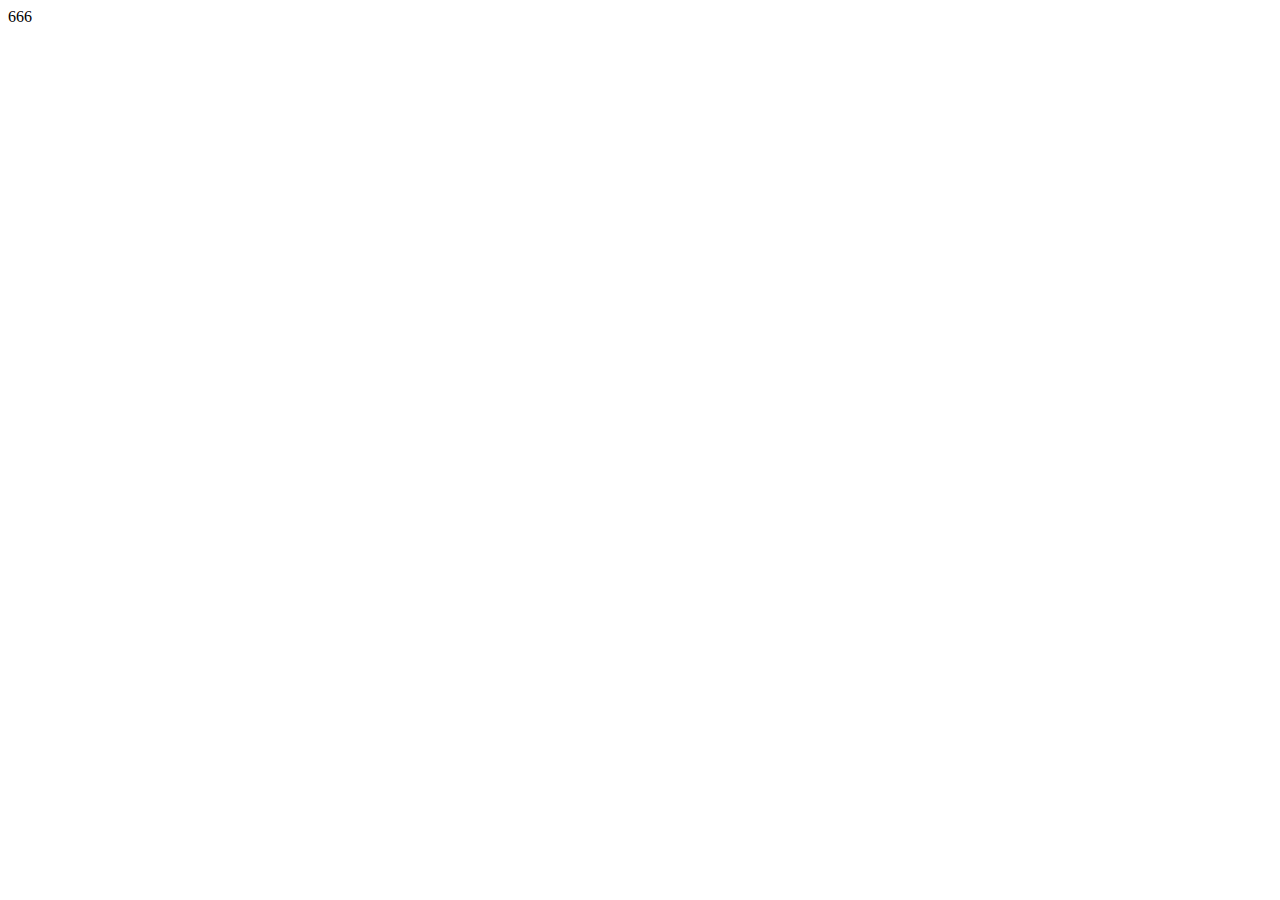
==== cases/file-input/index.html @ 1104da18 "Create index.html" ====
<!DOCTYPE html>
<html lang="en">
<head>
  <meta charset="UTF-8">
  <meta http-equiv="X-UA-Compatible" content="IE=edge">
  <meta name="viewport" content="width=device-width, initial-scale=1.0">
  <title>Document</title>
</head>
<body>
  666
</body>
</html>
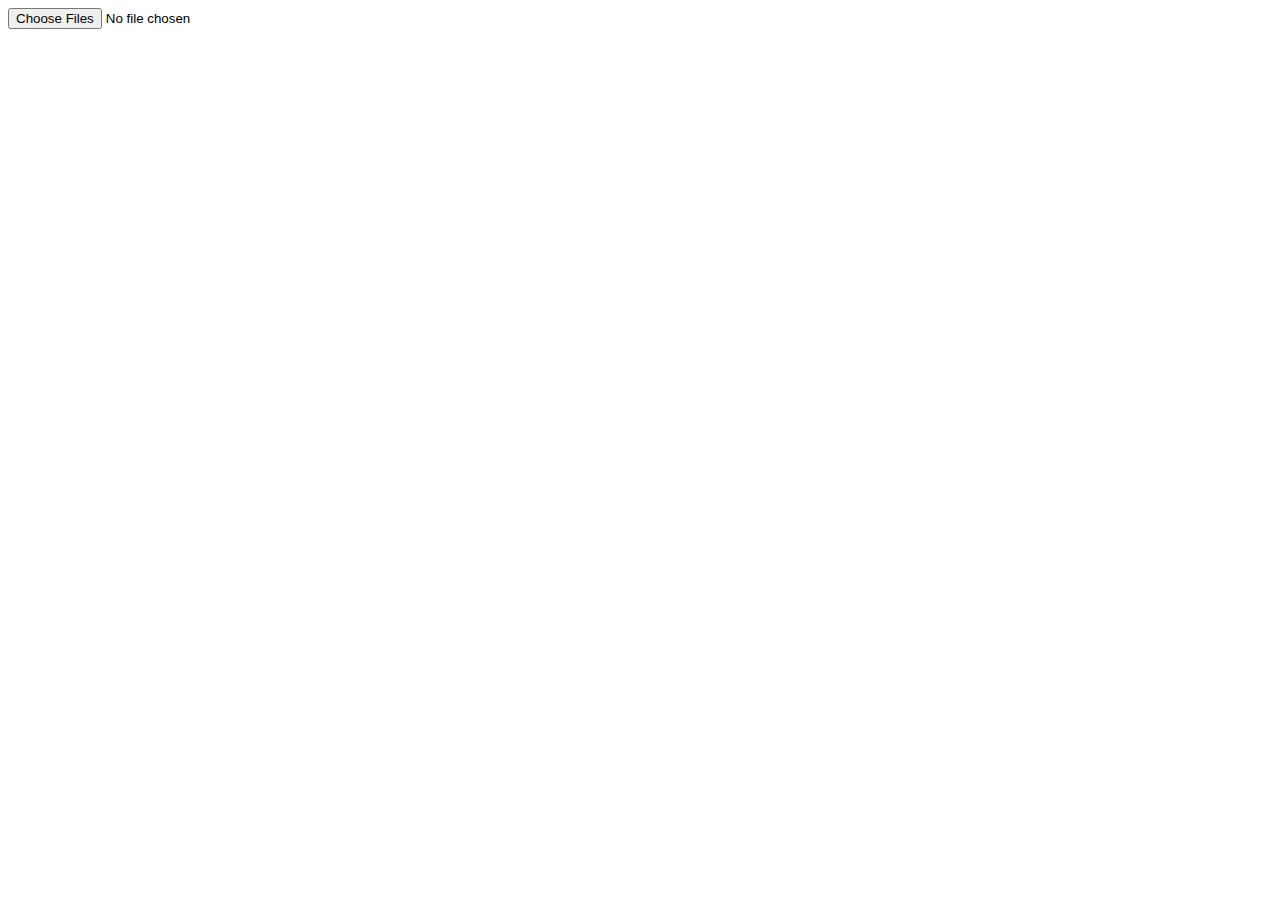
==== commit dd11a877: "Update index.html" ====
--- a/cases/file-input/index.html
+++ b/cases/file-input/index.html
@@ -7,6 +7,17 @@
   <title>Document</title>
 </head>
 <body>
-  666
+  <input
+    type="file"
+    accept="image/*"
+    className="hidden-btn"
+    id="select-photo"
+    multiple
+  />
+  <script>
+    document.getElementById('select-photo').addEventListener('change', (e) => {
+      alert(e.target.files.length)
+    })
+  </script>
 </body>
 </html>
